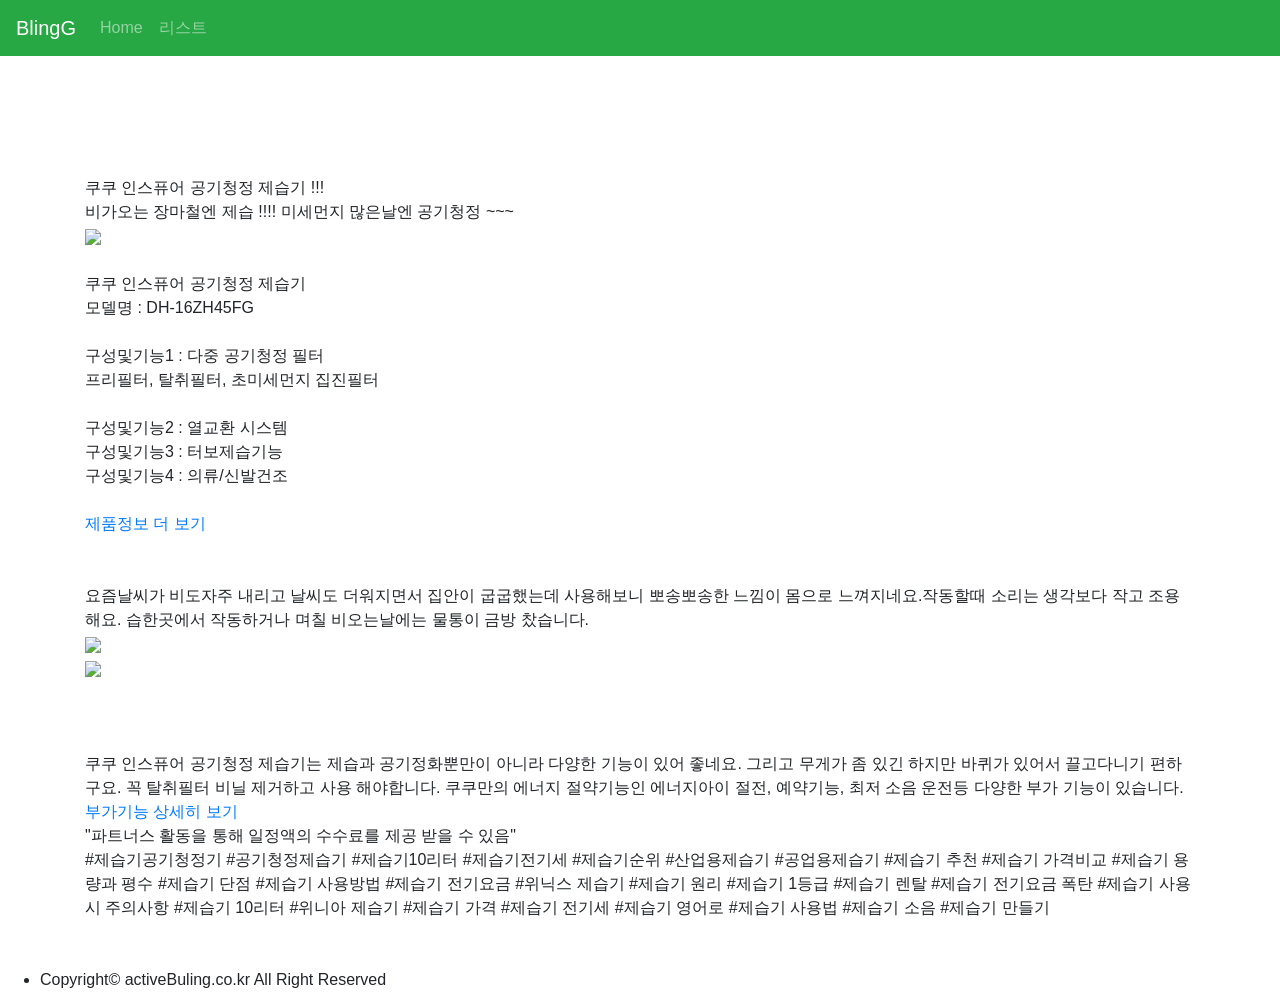
==== src/main/resources/static/detailform1.html @ 1f94549e "board-html-1" ====
<!doctype html>
<html xmlns:th="http://www.thymeleaf.org">

<head th:replace="fragments/common :: head('게시판')">
    <!-- Required meta tags -->
    <meta charset="utf-8">
    <meta name="viewport" content="width=device-width, initial-scale=1, shrink-to-fit=no">

    <!-- Bootstrap CSS -->
    <link rel="stylesheet" href="https://stackpath.bootstrapcdn.com/bootstrap/4.5.0/css/bootstrap.min.css"
        integrity="sha384-9aIt2nRpC12Uk9gS9baDl411NQApFmC26EwAOH8WgZl5MYYxFfc+NcPb1dKGj7Sk" crossorigin="anonymous">
 <!-- <link href="/css/text.css" th:href="@{/css/text.css}" rel="stylesheet"> -->
     <link href="/css/starter.css" th:href="@{/css/starter.css}" rel="stylesheet">
    <link href="/css/detailform.css" th:href="@{/css/detailform.css}" rel="stylesheet">
       <link href="/css/index1.css" th:href="@{/css/index1.css}" rel="stylesheet">
 


        <!-- Optional JavaScript -->
    <!-- jQuery first, then Popper.js, then Bootstrap JS -->
    <script src="https://code.jquery.com/jquery-3.5.1.slim.min.js"
        integrity="sha384-DfXdz2htPH0lsSSs5nCTpuj/zy4C+OGpamoFVy38MVBnE+IbbVYUew+OrCXaRkfj"
        crossorigin="anonymous"></script>
    <script src="https://cdn.jsdelivr.net/npm/popper.js@1.16.0/dist/umd/popper.min.js"
        integrity="sha384-Q6E9RHvbIyZFJoft+2mJbHaEWldlvI9IOYy5n3zV9zzTtmI3UksdQRVvoxMfooAo"
        crossorigin="anonymous"></script>
    <script src="https://stackpath.bootstrapcdn.com/bootstrap/4.5.0/js/bootstrap.min.js"
        integrity="sha384-OgVRvuATP1z7JjHLkuOU7Xw704+h835Lr+6QL9UvYjZE3Ipu6Tp75j7Bh/kR0JKI"
        crossorigin="anonymous"></script>
        
    <title>게시판</title>
</head>

<body>
	<nav class="navbar navbar-expand-md navbar-dark bg-success " >
	     
	        <a class="navbar-brand" href="#">BlingG</a>
	        <button class="navbar-toggler" type="button" data-toggle="collapse" data-target="#navbarsExampleDefault"
	            aria-controls="navbarsExampleDefault" aria-expanded="false" aria-label="Toggle navigation">
	            <span class="navbar-toggler-icon"></span>
	        </button>
	
	        <div class="collapse navbar-collapse" id="navbarsExampleDefault">
		            <ul class="navbar-nav mr-auto">
			                <li class="nav-item " >
			                    <a class="nav-link" href="index.html" >Home </a>
			                </li>
							<!-- <li class="nav-item" >
			                	<a class="nav-link" href="#" >카테고리1</a>
			                </li> 
			                <li class="nav-item" >
			                	<a class="nav-link" href="#" >카테고리2</a>
			                </li>
	                        <li class="nav-item" >
			                	<a class="nav-link" href="#" >카테고리3</a>
			                </li> 
			                <li class="nav-item" >
			                	<a class="nav-link" href="#" >카테고리4</a>
			                </li>  
	                        <li class="nav-item" >
			                	<a class="nav-link" href="#" >카테고리5</a>
			                </li>   -->
	                        <li class="nav-item" >
			                    <a class="nav-link" href="list1.html" >리스트</a>
			                </li> 
		            </ul>
	        </div>
	        
	    </nav><br><br><br>


    <div class="container">
        
        <div  class="mt-5" action="#"  method="post">

           <div class="aa1">쿠쿠 인스퓨어 공기청정 제습기 !!! </div>

            <div class="bb1">비가오는 장마철엔 제습 !!!! 미세먼지 많은날엔 공기청정 ~~~</div>
            
                       
           <section class="about">
			    <div class="inner">
			        <div class="about-content">
			            <div class="photo">
			                <a href="https://coupa.ng/b1ishN">
			                    <img src="https://thumbnail6.coupangcdn.com/thumbnails/remote/212x212ex/image/rs_quotation_api/s6osbs64/feebdc2745c34239a2d13e1d73c5fb7a.jpg">
			                </a>
			            </div>
			            <div class="desc bb1-1"><br>
			                
			                <span> 쿠쿠 인스퓨어 공기청정 제습기 <br>
								모델명 : DH-16ZH45FG</span><br><br>

			                <span class="bb1-1-1">구성및기능1 : 다중 공기청정 필터</span><br>
							<span> 프리필터, 탈취필터, 초미세먼지 집진필터</span><br><br>

							<span class="bb1-1-2">구성및기능2 : 열교환 시스템</span><br>
							<span class="bb1-1-3">구성및기능3 : 터보제습기능</span><br>
							<span class="bb1-1-4">구성및기능4 : 의류/신발건조</span><br><br>
			            </div>
						<a class="bb1-2" href="https://coupa.ng/b1ishN"> 제품정보 더 보기 </a>
			        </div>
			    </div>
			</section><br><br>
			
			
           
            <div class="cc1"> 요즘날씨가 비도자주 내리고 날씨도 더워지면서 집안이 굽굽했는데 사용해보니 뽀송뽀송한 느낌이 몸으로 느껴지네요.작동할때 소리는 생각보다 작고 조용해요. 습한곳에서 작동하거나 며칠 비오는날에는 물통이 금방 찼습니다. </div>
            
           <section class="aboutc">
			    <div class="inner">
			        <div class="about-content">
			            <div class="photo">
			                <a href="https://coupa.ng/b1ishN">
			                    <img src="/img/DH-16ZH45FG-2.jpg">
			                </a>
			            </div>
			            <div class="photo">
			                <a href="https://coupa.ng/b1ishN">
			                    <img src="/img/DH-16ZH45FG-3.jpg">
			                </a>
			            </div>
			        </div>
			    </div>
			</section><br><br><br>
			
            
            
           
            <div class="dd1 "> 쿠쿠 인스퓨어 공기청정 제습기는 제습과 공기정화뿐만이 아니라 다양한 기능이 있어 좋네요. 그리고 무게가 좀 있긴 하지만 바퀴가 있어서 끌고다니기 편하구요. 꼭 탈취필터 비닐 제거하고 사용 해야합니다. 쿠쿠만의 에너지 절약기능인 에너지아이 절전, 예약기능, 최저 소음 운전등 다양한 부가 기능이 있습니다. </div>

			<a class="bb1-2" href="https://coupa.ng/b1ishN"> 부가기능 상세히 보기 </a>

           
            <div class="ee1 ">"파트너스 활동을 통해 일정액의 수수료를 제공 받을 수 있음" </div>
   
            <div class="ff1 "> #제습기공기청정기 #공기청정제습기 #제습기10리터 #제습기전기세 #제습기순위 #산업용제습기 #공업용제습기 #제습기 추천 #제습기 가격비교 #제습기 용량과 평수 #제습기 단점 #제습기 사용방법 #제습기 전기요금 #위닉스 제습기 #제습기 원리 #제습기 1등급 #제습기 렌탈 #제습기 전기요금 폭탄 #제습기 사용시 주의사항 #제습기 10리터 #위니아 제습기 #제습기 가격 #제습기 전기세 #제습기 영어로 #제습기 사용법 #제습기 소음 #제습기 만들기 </div>
           
<!--		     <div class="text-right">
	            <a type="button" class="btn btn-primary"  th:href="@{/board/form(id=${board.id})}">수정하기</a>
   	     		<a type="button" class="btn btn-primary"  th:href="@{/board/list}">리스트</a>
	         </div>  -->
		</div>
		
    </div>

<div id="footer" class="mt-5" role="footer">
    <div class="footer">
        <ul>
            <li>
                Copyright&copy; activeBuling.co.kr All Right Reserved
            </li>
<!--            <li>
                <img src="img/bb.jpg" class="circle img-fluid border">                    
            </li>
            <li>
                <img src="img/aa.jpg" class="circle img-fluid border">                    
            </li>-->
        </ul>
    </div>
</div>


</body>

</html>
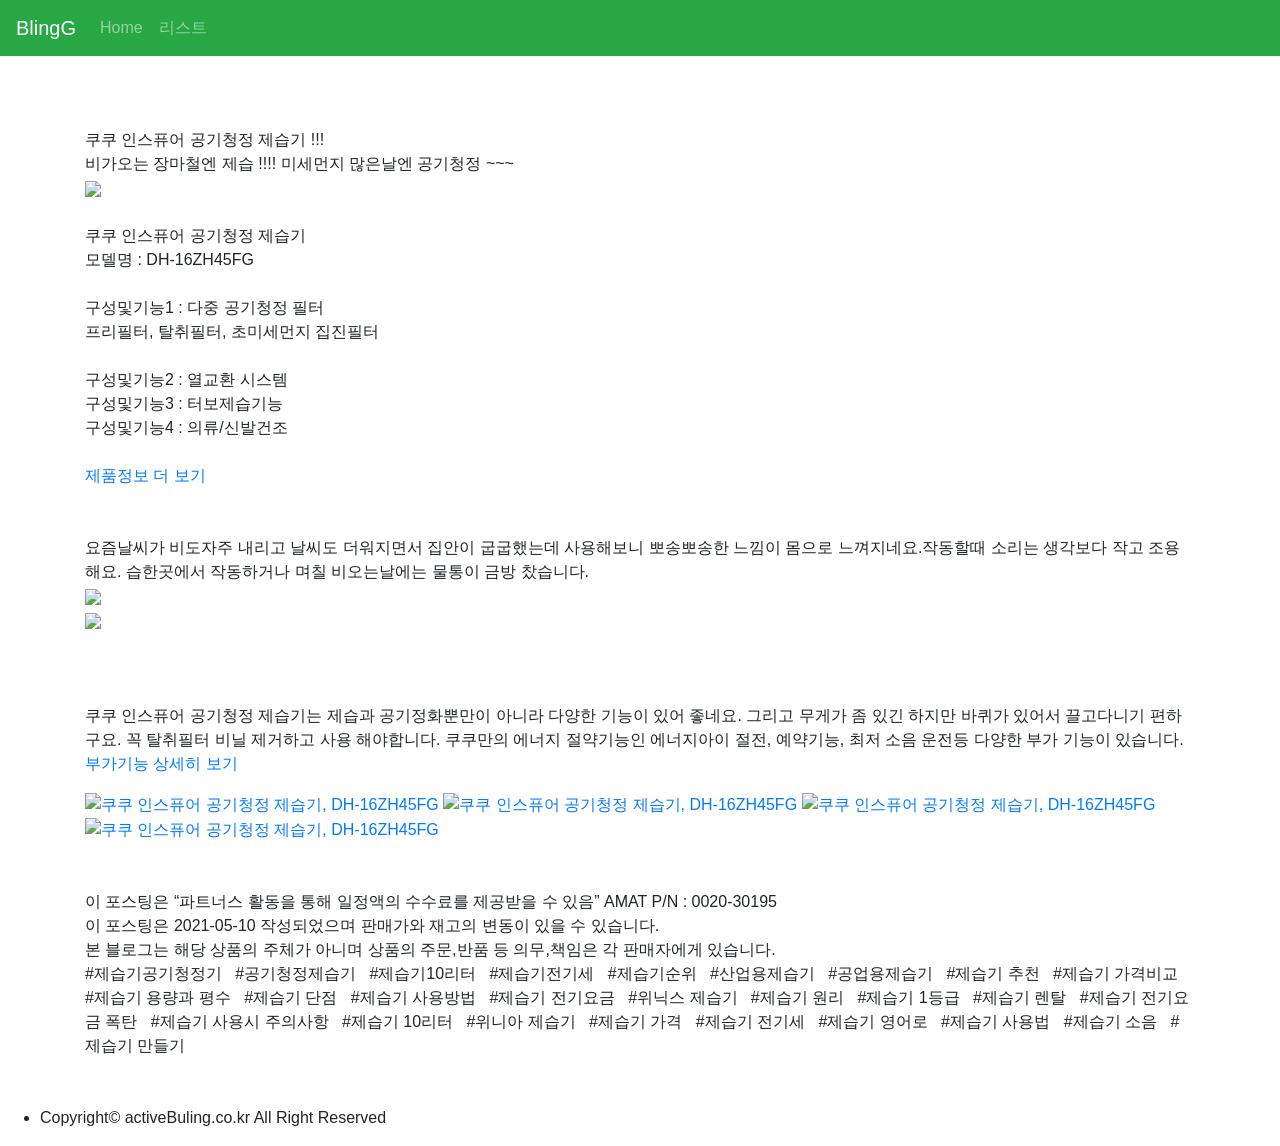
==== commit 3e557dfe: "dddddd" ====
--- a/src/main/resources/static/detailform1.html
+++ b/src/main/resources/static/detailform1.html
@@ -1,7 +1,7 @@
 <!doctype html>
 <html xmlns:th="http://www.thymeleaf.org">
 
-<head th:replace="fragments/common :: head('게시판')">
+<head th:replace="fragments/common :: head('리스트')">
     <!-- Required meta tags -->
     <meta charset="utf-8">
     <meta name="viewport" content="width=device-width, initial-scale=1, shrink-to-fit=no">
@@ -28,7 +28,7 @@
         integrity="sha384-OgVRvuATP1z7JjHLkuOU7Xw704+h835Lr+6QL9UvYjZE3Ipu6Tp75j7Bh/kR0JKI"
         crossorigin="anonymous"></script>
         
-    <title>게시판</title>
+    <title>리스트</title>
 </head>
 
 <body>
@@ -66,7 +66,7 @@
 		            </ul>
 	        </div>
 	        
-	    </nav><br><br><br>
+	    </nav><br>
 
 
     <div class="container">
@@ -123,23 +123,40 @@
 			        </div>
 			    </div>
 			</section><br><br><br>
-			
-            
-            
-           
+                 
             <div class="dd1 "> 쿠쿠 인스퓨어 공기청정 제습기는 제습과 공기정화뿐만이 아니라 다양한 기능이 있어 좋네요. 그리고 무게가 좀 있긴 하지만 바퀴가 있어서 끌고다니기 편하구요. 꼭 탈취필터 비닐 제거하고 사용 해야합니다. 쿠쿠만의 에너지 절약기능인 에너지아이 절전, 예약기능, 최저 소음 운전등 다양한 부가 기능이 있습니다. </div>
 
-			<a class="bb1-2" href="https://coupa.ng/b1ishN"> 부가기능 상세히 보기 </a>
+			<p>	
+				<a class="bb1-2 mb-5" href="https://coupa.ng/b1ishN"> 부가기능 상세히 보기 </a>
+			</p>
 
+	
+	        <div class="bb1-3"> 
+			    <a  href="https://coupa.ng/b1kfAD" target="_blank" referrerpolicy="unsafe-url">
+			    	<img src="https://static.coupangcdn.com/image/affiliate/banner/be5777e00c5ac98f3c046f80d265d706@2x.jpg" alt="쿠쿠 인스퓨어 공기청정 제습기, DH-16ZH45FG" width="120" height="240">
+			    </a>
+			    <a  href="https://coupa.ng/b1kfAD" target="_blank" referrerpolicy="unsafe-url">
+			    	<img src="https://static.coupangcdn.com/image/affiliate/banner/be5777e00c5ac98f3c046f80d265d706@2x.jpg" alt="쿠쿠 인스퓨어 공기청정 제습기, DH-16ZH45FG" width="120" height="240">
+			    </a>
+			    <a  href="https://coupa.ng/b1kfAD" target="_blank" referrerpolicy="unsafe-url">
+			    	<img src="https://static.coupangcdn.com/image/affiliate/banner/be5777e00c5ac98f3c046f80d265d706@2x.jpg" alt="쿠쿠 인스퓨어 공기청정 제습기, DH-16ZH45FG" width="120" height="240">
+			    </a>
+			    <a  href="https://coupa.ng/b1kfAD" target="_blank" referrerpolicy="unsafe-url">
+			    	<img src="https://static.coupangcdn.com/image/affiliate/banner/be5777e00c5ac98f3c046f80d265d706@2x.jpg" alt="쿠쿠 인스퓨어 공기청정 제습기, DH-16ZH45FG" width="120" height="240">
+			    </a>
+			</div>		    
+		    
            
-            <div class="ee1 ">"파트너스 활동을 통해 일정액의 수수료를 제공 받을 수 있음" </div>
+            <div class="ee1 mt-5">
+            	이 포스팅은 “파트너스 활동을 통해 일정액의 수수료를 제공받을 수 있음” AMAT P/N : 0020-30195<br>
+				이 포스팅은 2021-05-10 작성되었으며 판매가와 재고의 변동이 있을 수 있습니다.	<br>			
+				본 블로그는 해당 상품의 주체가 아니며 상품의 주문,반품 등 의무,책임은 각 판매자에게 있습니다.<br>
+            </div>
    
-            <div class="ff1 "> #제습기공기청정기 #공기청정제습기 #제습기10리터 #제습기전기세 #제습기순위 #산업용제습기 #공업용제습기 #제습기 추천 #제습기 가격비교 #제습기 용량과 평수 #제습기 단점 #제습기 사용방법 #제습기 전기요금 #위닉스 제습기 #제습기 원리 #제습기 1등급 #제습기 렌탈 #제습기 전기요금 폭탄 #제습기 사용시 주의사항 #제습기 10리터 #위니아 제습기 #제습기 가격 #제습기 전기세 #제습기 영어로 #제습기 사용법 #제습기 소음 #제습기 만들기 </div>
-           
-<!--		     <div class="text-right">
-	            <a type="button" class="btn btn-primary"  th:href="@{/board/form(id=${board.id})}">수정하기</a>
-   	     		<a type="button" class="btn btn-primary"  th:href="@{/board/list}">리스트</a>
-	         </div>  -->
+            <div class="ff1 "> #제습기공기청정기&nbsp;&nbsp; #공기청정제습기&nbsp;&nbsp; #제습기10리터&nbsp;&nbsp; #제습기전기세&nbsp;&nbsp; #제습기순위&nbsp;&nbsp; #산업용제습기&nbsp;&nbsp; #공업용제습기&nbsp;&nbsp; #제습기 추천&nbsp;&nbsp; 
+	            #제습기 가격비교 &nbsp;&nbsp; #제습기 용량과 평수&nbsp;&nbsp; #제습기 단점&nbsp;&nbsp; #제습기 사용방법&nbsp;&nbsp; #제습기 전기요금&nbsp;&nbsp; #위닉스 제습기&nbsp;&nbsp; #제습기 원리&nbsp;&nbsp; #제습기 1등급&nbsp;&nbsp; #제습기 렌탈&nbsp;&nbsp;
+	            #제습기 전기요금 폭탄&nbsp;&nbsp; #제습기 사용시 주의사항&nbsp;&nbsp; #제습기 10리터&nbsp;&nbsp; #위니아 제습기&nbsp;&nbsp; #제습기 가격&nbsp;&nbsp; #제습기 전기세&nbsp;&nbsp; #제습기 영어로&nbsp;&nbsp; #제습기 사용법&nbsp;&nbsp; #제습기 소음&nbsp;&nbsp;
+	            #제습기 만들기&nbsp;&nbsp; </div>
 		</div>
 		
     </div>
